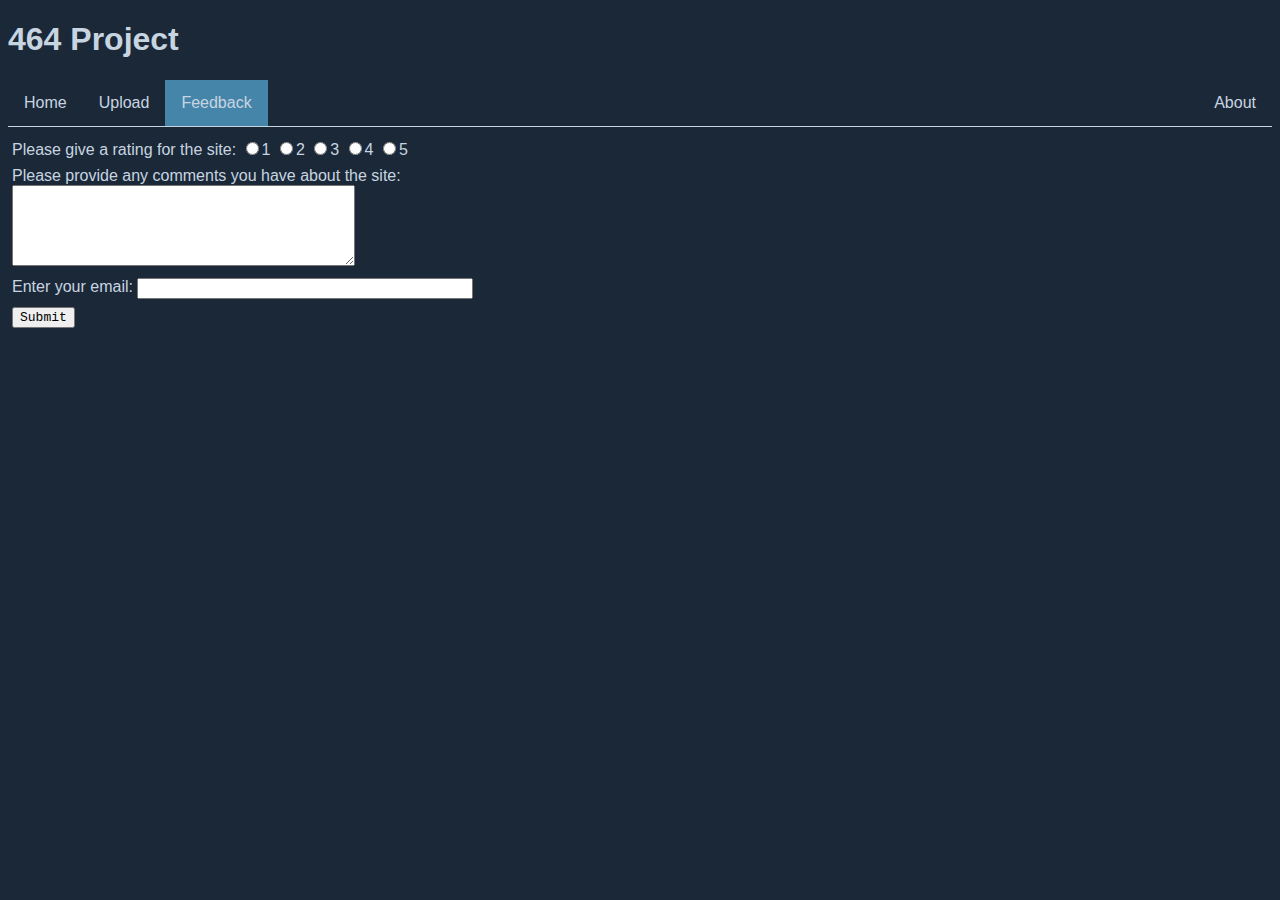
==== feedback.html @ e9d08ce9 "Quiz 03/03" ====
<!DOCTYPE html>
<html>
    <head>
        <link rel="stylesheet" type="text/css" href="styles.css">
        <script src="scripts/feedbackProcess.js"></script>
        <h1 class="Header" id="second_header">464 Project</h1>
        <ul>
            <li><a href="home-page.html">Home</a></li>
            <li><a href="upload-page.html">Upload</a></li>
            <li><a class="active_tab" href="">Feedback</a></li>
            <li style="float:right"><a href="">About</a></li>
        </ul>
    </head>
    <body>
        <form id="feedback_form" onsubmit="feedbackProcess()">
            <div class="radio_rating">
                <label>Please give a rating for the site: </label>
                <label>
                    <input type="radio" name="rating" value="1">1
                </label>
                <label>
                    <input type="radio" name="rating" value="2">2
                </label>
                <label>
                    <input type="radio" name="rating" value="3">3
                </label>
                <label>
                    <input type="radio" name="rating" value="4">4
                </label>
                <label>
                    <input type="radio" name="rating" value="5">5
                </label>
            </div>

            <div style="margin:8px 0px 8px 0px">
                <label>Please provide any comments you have about the site:</label><br>
                <textarea
                    id="comments" name="comments" rows="5" cols="40"
                ></textarea>
            </div>

            <div style="margin:8px 0px 8px 0px">
                <label>Enter your email: </label>
                <input id="email" type="text" name="email" size="40">
            </div>
            <input type="submit" value="Submit">
        </form>
    </body>
</html>
---- styles.css ----
.Header {
    color: c7d5e0;
}

.home_flex_container {
    display: flex;
    flex-direction: row;
    width: 100%;
}

.dash_image_card {
    margin: 8px;
    box-shadow: 0 4px 8px 0 rgba(0,0,0,0.2);
    background-color: #2a475e;
    transition: 0.3s;
    border-radius: 5px;
    cursor: pointer;
}

.dash_image_card:hover {
    box-shadow: 0 8px 16px 0 rgba(0,0,0,0.2)
}

.card_caption {
    text-align: center;
}

.input_button {
    background-color: #c7d5e0;
    border: none;
    margin-top: 10px;
    cursor: pointer;
}

.active_tab {
    background-color: #4685aa;
}

.radio_rating {
    margin-top: 8px;
    margin-bottom: 8px;
}

head {
    position: fixed;
    top: 0;
}

body {
    font-family: Arial, Helvetica, sans-serif;
    background: #1b2838;
    color: #c7d5e0;
}

form {
    padding: 4px;
}

input{
    font-family: 'Courier New', Courier, monospace;
    font-size: small;
}

table {
    border-collapse: collapse;
}

td, th {
    border: 1px solid black;
    padding: 12px;
}

ul {
    list-style-type: none;
    margin: 0;
    padding: 0;
    overflow: hidden;
    border-bottom: 1px solid #c7d5e0;
}

li {
    float: left;
}

li a {
    display: block;
    color: #c7d5e0;
    text-align: center;
    padding: 14px 16px;
    text-decoration: none;
}

li a:hover {
    background-color: #111;
}
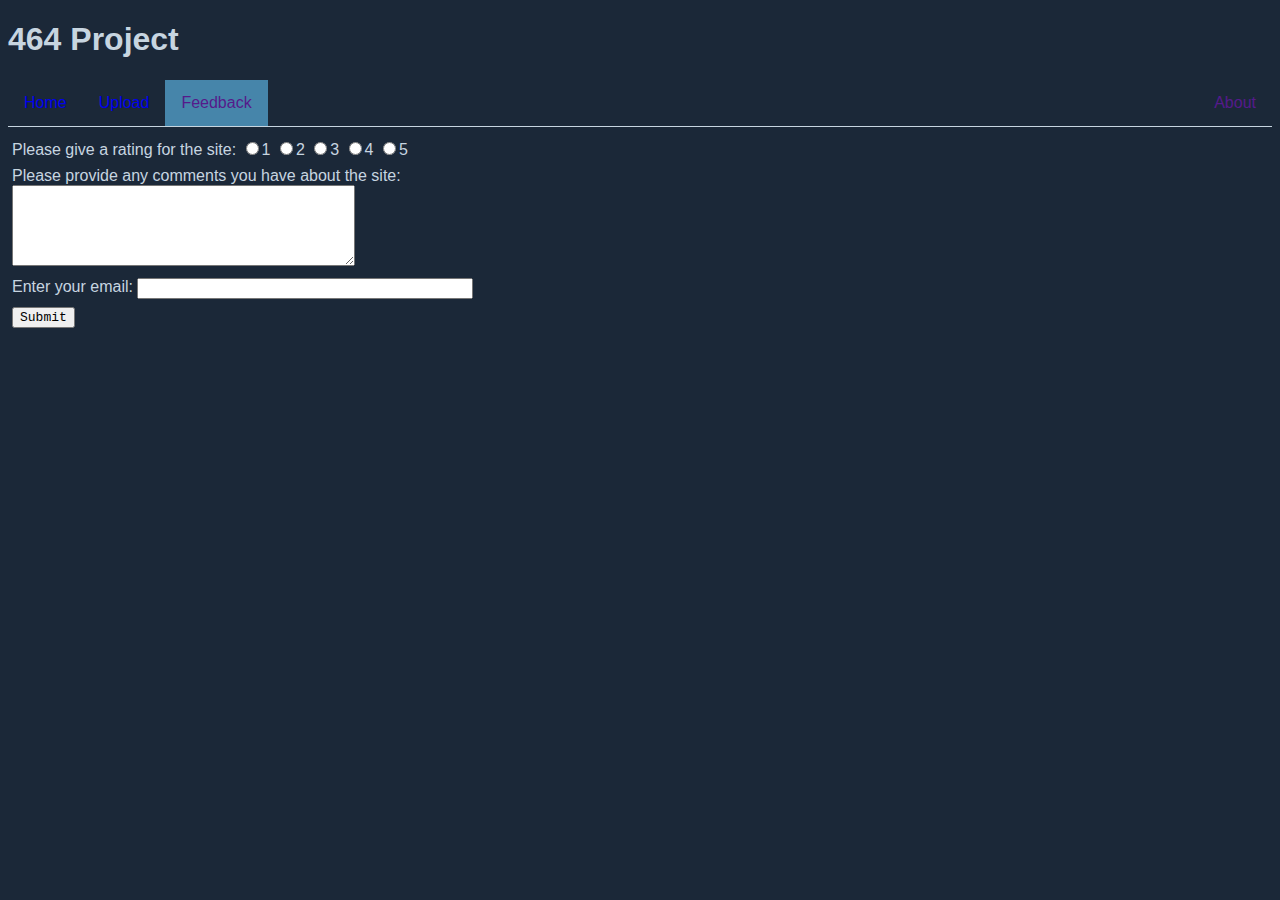
==== commit cc24b72e: "Quiz 03/10" ====
--- a/feedback.html
+++ b/feedback.html
@@ -3,15 +3,15 @@
     <head>
         <link rel="stylesheet" type="text/css" href="styles.css">
         <script src="scripts/feedbackProcess.js"></script>
+    </head>
+    <body>
         <h1 class="Header" id="second_header">464 Project</h1>
         <ul>
-            <li><a href="home-page.html">Home</a></li>
-            <li><a href="upload-page.html">Upload</a></li>
+            <li><a href="index.html">Home</a></li>
+            <li><a href="upload.html">Upload</a></li>
             <li><a class="active_tab" href="">Feedback</a></li>
             <li style="float:right"><a href="">About</a></li>
         </ul>
-    </head>
-    <body>
         <form id="feedback_form" onsubmit="feedbackProcess()">
             <div class="radio_rating">
                 <label>Please give a rating for the site: </label>
--- a/styles.css
+++ b/styles.css
@@ -1,7 +1,3 @@
-.Header {
-    color: c7d5e0;
-}
-
 .home_flex_container {
     display: flex;
     flex-direction: row;
@@ -32,13 +28,26 @@
     cursor: pointer;
 }
 
-.active_tab {
-    background-color: #4685aa;
-}
-
 .radio_rating {
     margin-top: 8px;
     margin-bottom: 8px;
+}
+
+.dropdown {
+    display: inline-block;
+    position: relative;
+}
+
+.dropdown_content {
+    display: none;
+    position: relative;
+    width: 100%;
+    overflow: auto;
+    box-shadow: 0px 10px 10px 0px rgba(0,0,0,0.4);
+}
+
+.dropdown:hover .dropdown_content {
+    display: block;
 }
 
 head {
@@ -48,8 +57,27 @@
 
 body {
     font-family: Arial, Helvetica, sans-serif;
-    background: #1b2838;
+    background-color: #1b2838;
     color: #c7d5e0;
+}
+
+.light_mode {
+    background: white;
+    color: black;
+}
+
+.dark_mode {
+    background-color: #1b2838;
+    color: #c7d5e0;
+}
+
+.oled_mode {
+    background-color: black;
+    color: #c7d5e0;
+}
+
+.active_tab {
+    background-color: #4685aa;
 }
 
 form {
@@ -84,7 +112,7 @@
 
 li a {
     display: block;
-    color: #c7d5e0;
+    /* color: #c7d5e0; */
     text-align: center;
     padding: 14px 16px;
     text-decoration: none;
